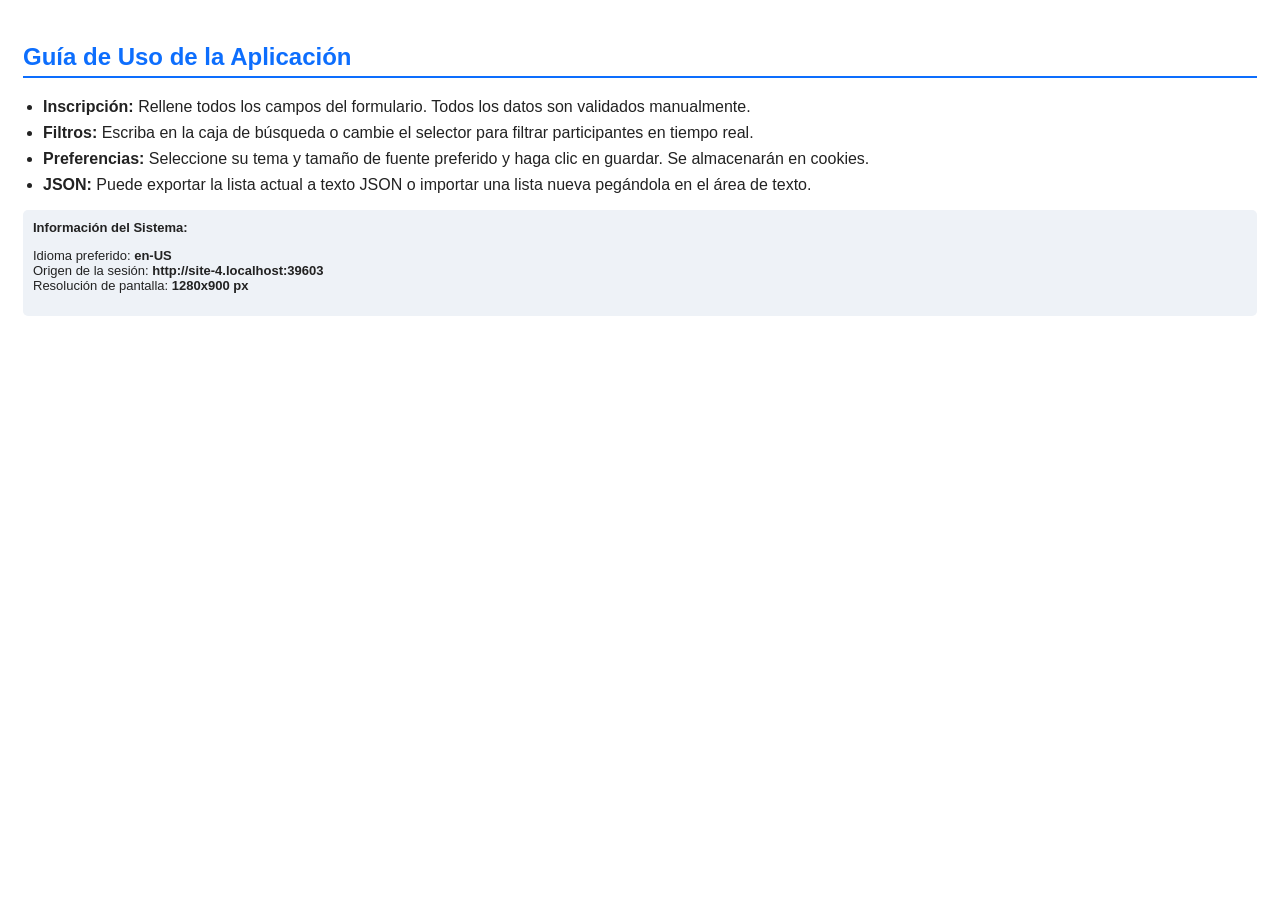
==== ayuda.html @ 8d6fd886 "actualizacion del proyecto" ====
<!DOCTYPE html>
<html lang="es">
<head>
  <meta charset="UTF-8">
  <title>Centro de Ayuda</title>
  <style>
    body { font-family: Arial, sans-serif; padding: 15px; background: #fff; color: #222; }
    h2 { color: #0d6efd; border-bottom: 2px solid #0d6efd; padding-bottom: 5px; }
    ul { padding-left: 20px; }
    li { margin-bottom: 8px; }
    .entorno { background: #eef2f7; padding: 10px; border-radius: 5px; margin-top: 15px; font-size: 13px; }
  </style>
  <script src="ayuda.js" defer></script>
</head>
<body>
  <h2>Guía de Uso de la Aplicación</h2>
  <ul>
    <li><strong>Inscripción:</strong> Rellene todos los campos del formulario. Todos los datos son validados manualmente.</li>
    <li><strong>Filtros:</strong> Escriba en la caja de búsqueda o cambie el selector para filtrar participantes en tiempo real.</li>
    <li><strong>Preferencias:</strong> Seleccione su tema y tamaño de fuente preferido y haga clic en guardar. Se almacenarán en cookies.</li>
    <li><strong>JSON:</strong> Puede exportar la lista actual a texto JSON o importar una lista nueva pegándola en el área de texto.</li>
  </ul>

  <div class="entorno">
    <strong>Información del Sistema:</strong>
    <p id="infoNavegador">Cargando datos del entorno...</p>
  </div>
</body>
</html>
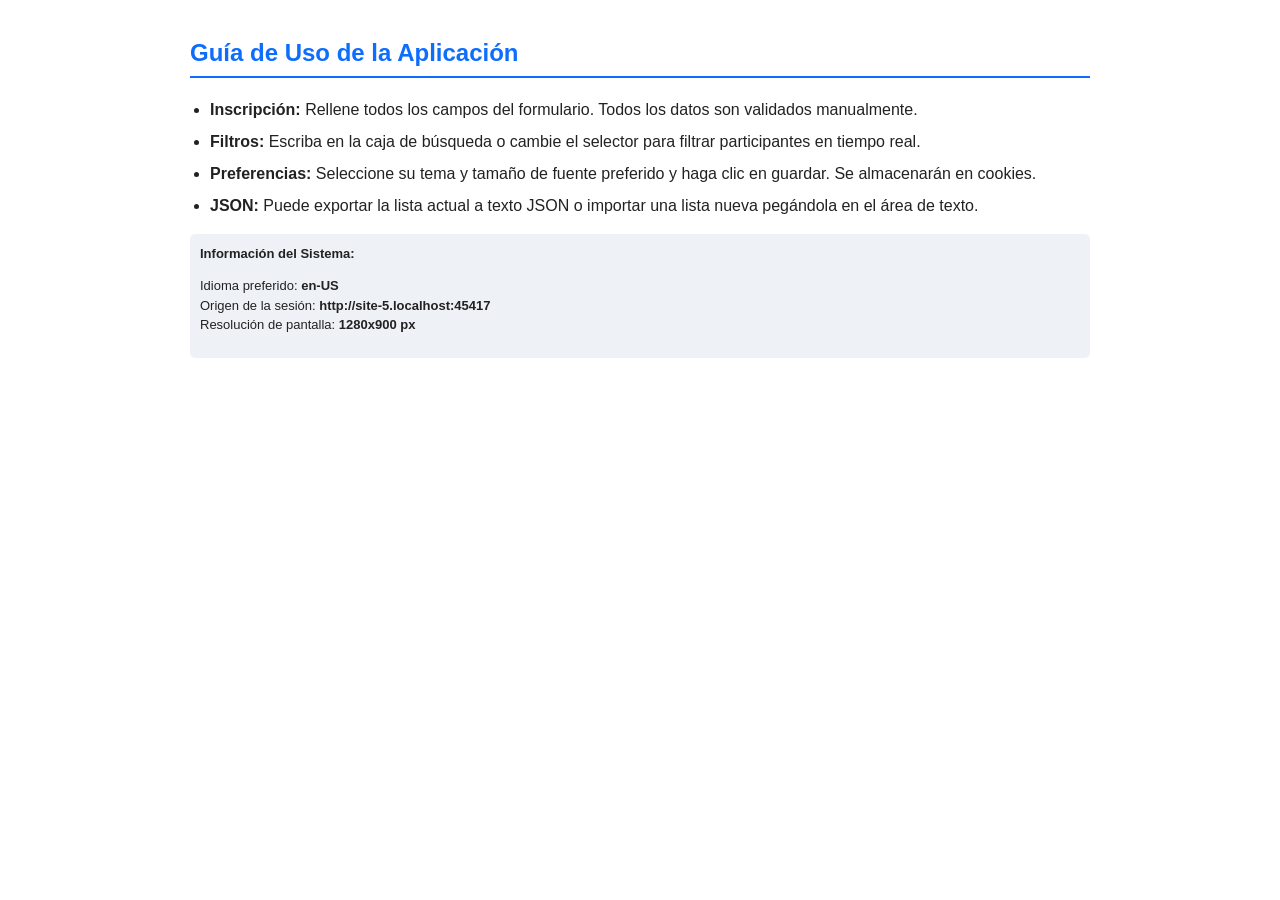
==== commit 937ae17d: "proyecto ordenado" ====
--- a/ayuda.html
+++ b/ayuda.html
@@ -3,6 +3,9 @@
 <head>
   <meta charset="UTF-8">
   <title>Centro de Ayuda</title>
+  
+  <link rel="stylesheet" href="css/estilos.css">
+  
   <style>
     body { font-family: Arial, sans-serif; padding: 15px; background: #fff; color: #222; }
     h2 { color: #0d6efd; border-bottom: 2px solid #0d6efd; padding-bottom: 5px; }
@@ -10,7 +13,8 @@
     li { margin-bottom: 8px; }
     .entorno { background: #eef2f7; padding: 10px; border-radius: 5px; margin-top: 15px; font-size: 13px; }
   </style>
-  <script src="ayuda.js" defer></script>
+  
+  <script src="js/ayuda.js" defer></script>
 </head>
 <body>
   <h2>Guía de Uso de la Aplicación</h2>
--- a/css/estilos.css
+++ b/css/estilos.css
@@ -0,0 +1,167 @@
+/* ==========================================================================
+   1. VARIABLES CSS (Personalización de Temas)
+   ========================================================================== */
+:root {
+  --bg-principal: #f8f9fa;
+  --bg-tarjeta: #ffffff;
+  --texto-color: #212529;
+  --borde-color: #dcdcdc;
+  --color-primario: #0d6efd;
+  --color-error: #dc3545;
+  --color-menor: #fd7e14;
+  --color-mayor: #198754;
+  --tamano-base: 16px;
+}
+
+/* Modificadores globales según preferencias del usuario */
+body.modo-oscuro {
+  --bg-principal: #181a1b;
+  --bg-tarjeta: #242729;
+  --texto-color: #e8e6e3;
+  --borde-color: #3e4446;
+  --color-primario: #3d8bfd;
+}
+
+body.fuente-grande {
+  --tamano-base: 19px;
+}
+
+/* ==========================================================================
+   2. ESTILOS BASE Y MAQUETACIÓN GENERAL
+   ========================================================================== */
+body {
+  background-color: var(--bg-principal);
+  color: var(--texto-color);
+  font-size: var(--tamano-base);
+  font-family: Arial, Helvetica, sans-serif;
+  margin: 0 auto;
+  max-width: 900px;
+  padding: 20px;
+  line-height: 1.5;
+}
+
+h1, h2 {
+  color: var(--texto-color);
+}
+
+fieldset {
+  background-color: var(--bg-tarjeta);
+  border: 1px solid var(--borde-color);
+  border-radius: 6px;
+  padding: 15px 20px;
+  margin-bottom: 20px;
+}
+
+legend {
+  font-weight: bold;
+  padding: 0 8px;
+  color: var(--color-primario);
+}
+
+/* ==========================================================================
+   3. FORMULARIOS Y CONTROLES
+   ========================================================================== */
+.campo, .campo-control {
+  margin-bottom: 12px;
+}
+
+label {
+  display: block;
+  font-weight: 600;
+  margin-bottom: 4px;
+}
+
+input[type="text"],
+input[type="number"],
+select,
+textarea {
+  width: 100%;
+  padding: 8px;
+  border: 1px solid var(--borde-color);
+  border-radius: 4px;
+  background-color: var(--bg-principal);
+  color: var(--texto-color);
+  box-sizing: border-box;
+  font-size: inherit;
+}
+
+button {
+  background-color: var(--color-primario);
+  color: #ffffff;
+  border: none;
+  padding: 8px 14px;
+  border-radius: 4px;
+  cursor: pointer;
+  font-size: inherit;
+  margin-right: 5px;
+  margin-top: 5px;
+}
+
+button:hover {
+  opacity: 0.9;
+}
+
+.caja-errores {
+  color: var(--color-error);
+  font-weight: bold;
+  margin-top: 10px;
+}
+
+/* ==========================================================================
+   4. TARJETAS Y COMPONENTES
+   ========================================================================== */
+.tarjeta {
+  background-color: var(--bg-tarjeta);
+  border: 1px solid var(--borde-color);
+  border-radius: 5px;
+  padding: 12px 16px;
+  margin-top: 12px;
+}
+
+.tarjeta.menor {
+  border-left: 6px solid var(--color-menor);
+}
+
+.tarjeta.mayor {
+  border-left: 6px solid var(--color-mayor);
+}
+
+iframe {
+  width: 100%;
+  height: 180px;
+  border: 1px solid var(--borde-color);
+  border-radius: 4px;
+  background-color: var(--bg-tarjeta);
+}
+/* Panel flotante persistente para el iframe */
+#zona-iframe {
+  position: fixed;
+  bottom: 20px;
+  right: 20px;
+  width: 320px;
+  z-index: 1000;
+  background-color: #ffffff;
+  box-shadow: 0 4px 15px rgba(0, 0, 0, 0.2);
+  border-radius: 8px;
+  overflow: hidden;
+}
+
+#zona-iframe fieldset {
+  margin: 0;
+  padding: 10px;
+  border: 1px solid #0d6efd;
+  border-radius: 8px;
+  background-color: #ffffff;
+}
+
+#zona-iframe legend {
+  font-weight: bold;
+  color: #0d6efd;
+  padding: 0 5px;
+}
+
+#visorPanel {
+  width: 100%;
+  height: 160px;
+  border: none;
+}
